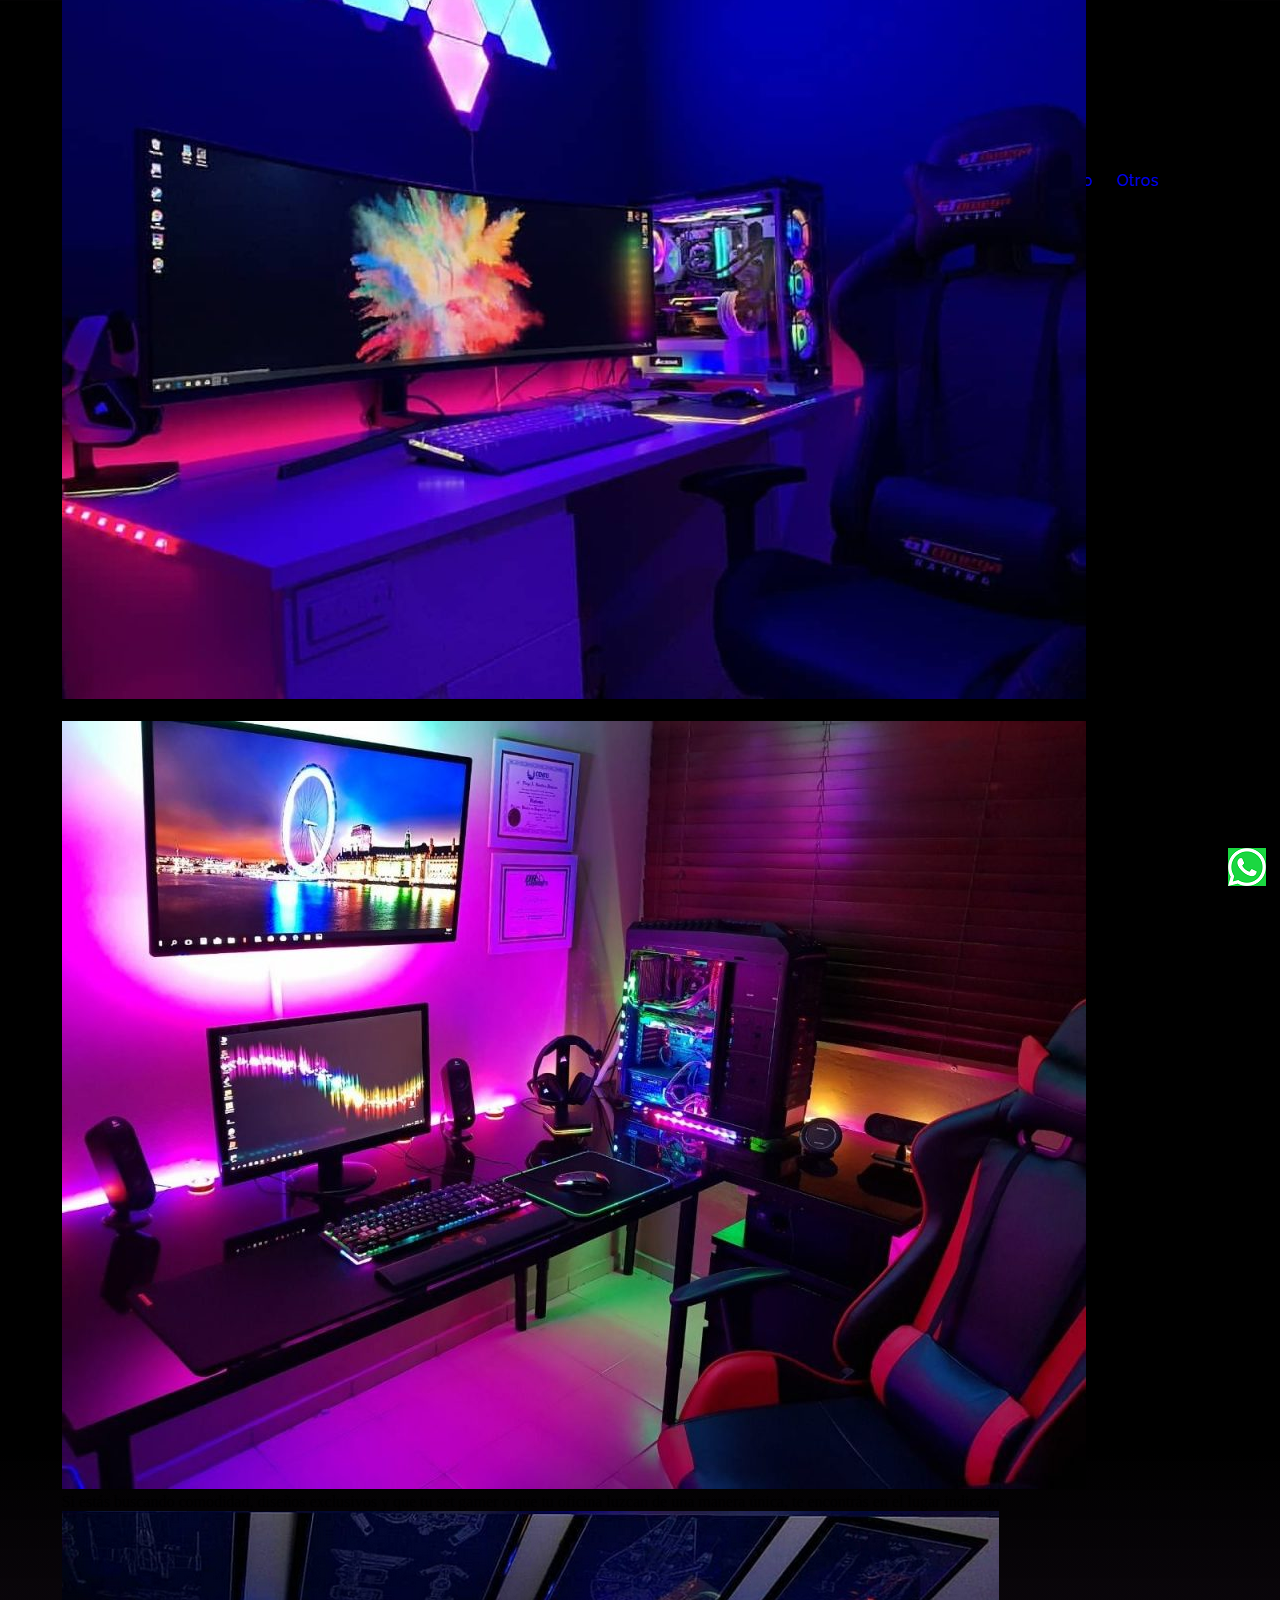
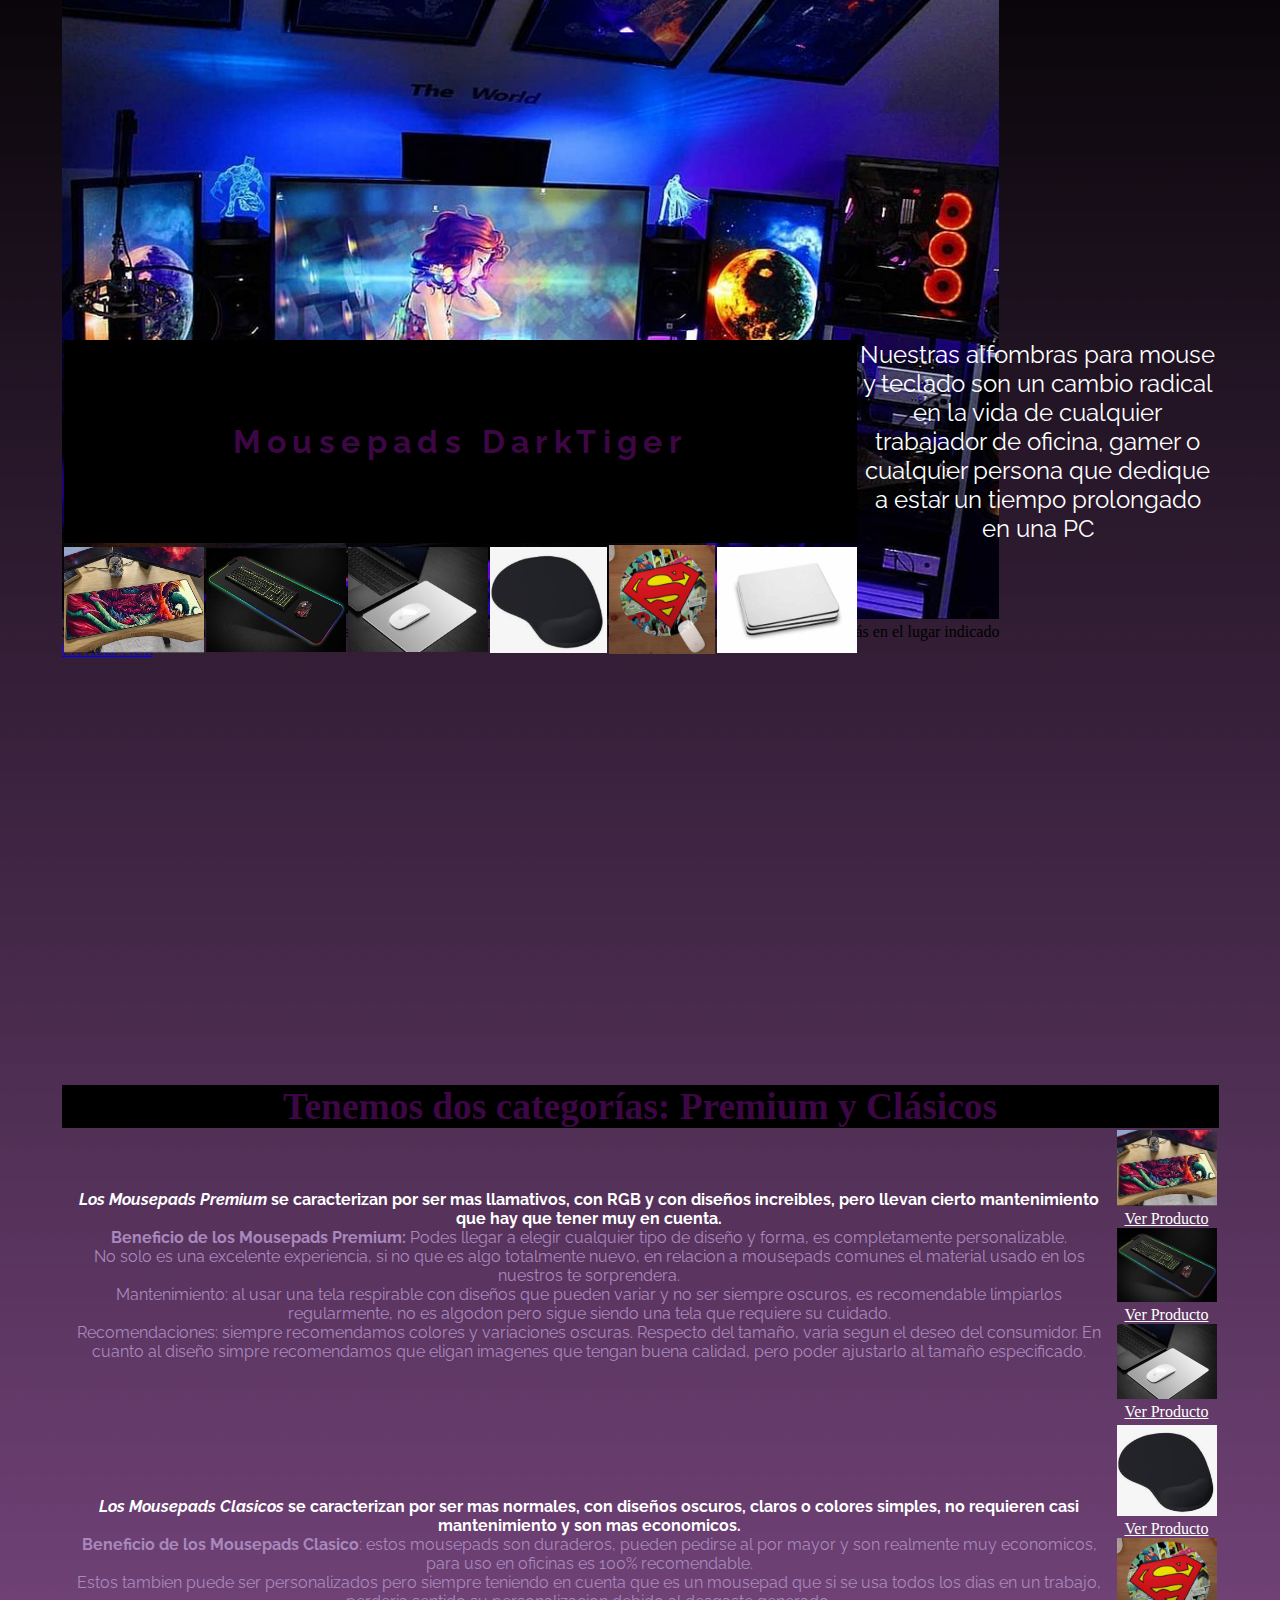
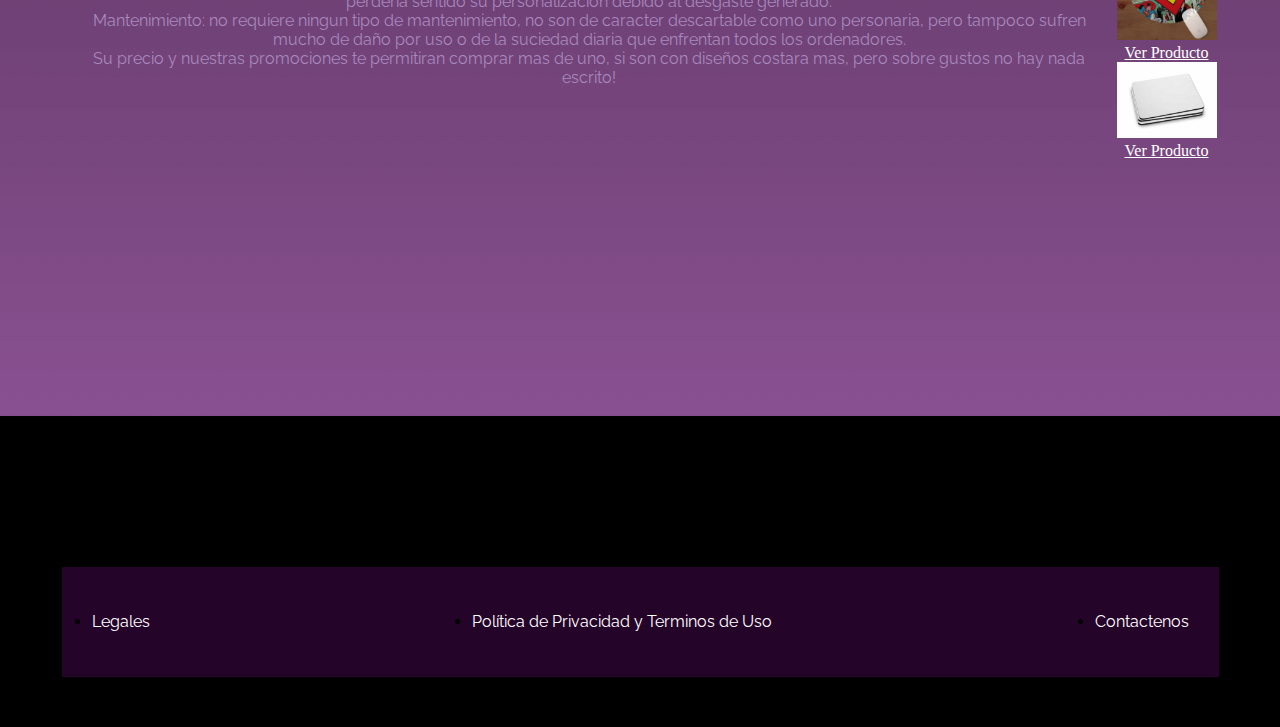
==== index.html @ 08ebccef "primer commit" ====
<!DOCTYPE html>
<html>
<head>
	<title>Home Darktiger</title>
	<meta charset=utf-8>
	<meta name=viewport content="width=device-width, initial-scale=1, shrink-to-fit=no">
	<meta content="Nuestras alfombras para mouse y teclado son un cambio radical en la vida de cualquier trabajor de oficina, gamer o cualquier persona que dedique a estar un tiempo prolongado en una PC" name="description">
	<meta property="og:description" content="Nuestras alfombras para mouse y teclado son un cambio radical en la vida de cualquier trabajor de oficina, gamer o cualquier persona que dedique a estar un tiempo prolongado en una PC" name="description">
	<meta content="Mousepads Darktiger" name="author">
	<meta name="distribution" content="global">
	<meta property="og:image" content="file:///C:/Users/Namg/Desktop/Programacion/Programacion/Clases/Clase11/imagenesMousepads/salaGamer0.jpg">
	<link rel="stylesheet" href="https://cdn.jsdelivr.net/npm/bootstrap@4.6.0/dist/css/bootstrap.min.css" integrity="sha384-B0vP5xmATw1+K9KRQjQERJvTumQW0nPEzvF6L/Z6nronJ3oUOFUFpCjEUQouq2+l" crossorigin="anonymous">
	<link rel="stylesheet" type="text/css" href="css/estilos.css">
	<link rel="stylesheet" type="text/css" href="css/estilo.css">	
</head>
<body id="grilla1">
	<header id="header" class="fuenteR container">
		<div><a href="index.html"></a><img class="logo" src="imagenesMousepads/logo.png" alt="Logo"></div>
			<nav class="botonera fuenteM">
			   	<ul>
		    		<li><a href="index.html">Home</a></li>
			    	<li><a href="quienesSomos.html">Quienes somos</a></li>
			    	<li><a href="productos.html">Productos</a></li>
			    	<li><a href="contacto.html">Contacto</a></li>
			    	<li><a href="otros.html">Otros</a></li>
		   		</ul>
			</nav>
	</header>
	<div id="carouselExampleControls" class=" fondoA carousel slide container" data-ride="carousel">
		<div class="carousel-inner col-12">
	    	<div class="carousel-item active"><img src="imagenesMousepads/salaGamer0.jpg" class="d-block w-100" alt="..."></div>
	    	<div class="carousel-caption d-none d-md-block">
        	<p>Si estás buscando comodidad, diseños exclusivos y que tu set gamer o que tu oficina luzcan de una manera única, te encontrás en el lugar indicado</p>
    		</div>
	    	<div class="carousel-item"><img src="imagenesMousepads/salaGamer1.jpg" class="d-block w-100" alt="..."></div>
	    	<div class="carousel-caption d-none d-md-block">
        	<p>Si estás buscando comodidad, diseños exclusivos y que tu set gamer o que tu oficina luzcan de una manera única, te encontrás en el lugar indicado</p>
    		</div>
	    	<div class="carousel-item"><img src="imagenesMousepads/salaGamer2.png" class="d-block w-100" alt="..."></div>
	    	<div class="carousel-caption d-none d-md-block">
        	<p>Si estás buscando comodidad, diseños exclusivos y que tu set gamer o que tu oficina luzcan de una manera única, te encontrás en el lugar indicado</p>
    		</div>
       	</div>
	  	<a class="carousel-control-prev" href="#carouselExampleControls" role="button" data-slide="prev">
	    	<span class="carousel-control-prev-icon" aria-hidden="true"></span>
	    	<span class="sr-only">Previous</span>
	 	</a>
	 	<a class="carousel-control-next" href="#carouselExampleControls" role="button" data-slide="next">
	    	<span class="carousel-control-next-icon" aria-hidden="true"></span>
	    	<span class="sr-only">Next</span>
	 	</a>
	</div>
	<div class="imagenes">
		<table class="container"> 
			<thead>
				<tr class="row">
					<td colspan="6" class="centrado fuenteB fondoNegro container-fluid"><h1>Mousepads DarkTiger</h1></td>
					<td><h2 class="centrado fuenteR textoBlanco">Nuestras alfombras para mouse y teclado son un cambio radical en la vida de cualquier trabajador de oficina, gamer o cualquier persona que dedique a estar un tiempo prolongado en una PC</td></div>
				</tr>
			</thead>
			<tbody class="centrado">
				<tr class="container-fluid centrado row">
					<td class="p-1 ml-3 escala">
						<img width="140px" src="imagenesMousepads/Mousepad0.png" alt="Mousepad0">
					</td>
					<td class="p-1 escala">
						<img width="140px" src="imagenesMousepads/Mousepad1.png" alt="Mousepad1"><a href="Productos.html"></a>
					</td>
					<td class="p-1 escala">
						<img width="140px" src="imagenesMousepads/Mousepad2.jpg" alt="Mousepad2">
					</td>
					<td class="p-1 escala">
						<img width="117px" src="imagenesMousepads/Mousepad3.png" alt="Mousepad3">
					</td>
					<td class="p-1 escala">
						<img width="106px" src="imagenesMousepads/Mousepad4.png" alt="Mousepad4">
					</td>
					<td class="p1 escala">
						<img width="140px" class="mt-1" src="imagenesMousepads/Mousepad5.png" alt="Mousepad5">
					</td>
				</tr>
			</tbody>
		</table>
	</div>
	<div class="descripcion container row centrado">
		<div class="miEstilo centrado anexo titulo container-fluid"><h3><strong> Tenemos dos categorías: Premium y Clásicos</strong></h3></div>
		<div class="col-xs-12 col-sm-12 col-md-12 col-lg-12 col-xl-6">
			<table class="container-fluid">	
				<tbody>
					<tr>
						<td class="caja">
							<ul>
							    <li class="caja1__link--especial fuenteB"><em>Los Mousepads Premium</em> se caracterizan por ser mas llamativos, con RGB y con diseños increibles, pero llevan cierto mantenimiento que hay que tener muy en cuenta.</li>
							</ul>
							<ul class="caja1__link fuenteR">
						    	<li><strong>Beneficio de los Mousepads Premium:</strong> Podes llegar a elegir cualquier tipo de diseño y forma, es completamente personalizable.</li>
						    	<li>No solo es una excelente experiencia, si no que es algo totalmente nuevo, en relacion a mousepads comunes el material usado en los nuestros te sorprendera.</li>
						    	<li>Mantenimiento: al usar una tela respirable con diseños que pueden variar y no ser siempre oscuros, es recomendable limpiarlos regularmente, no es algodon pero sigue siendo una tela que requiere su cuidado.</li>
						    	<li>Recomendaciones: siempre recomendamos colores y variaciones oscuras. Respecto del tamaño, varia segun el deseo del consumidor. En cuanto al diseño simpre recomendamos que eligan imagenes que tengan buena calidad, pero poder ajustarlo al tamaño especificado.</li>
							</ul>
						</td>
						<td>
							<div><img class="escala" width="100px" src="imagenesMousepads/Mousepad0.png" alt="Mousepad3"></div>
							<div><a href="Productos.html" class="textoBlanco">Ver Producto</a></div>
						
							<div><img class="escala" width="100px" src="imagenesMousepads/Mousepad1.png" alt="Mousepad4"></div>
							<div><a href="Productos.html" class="textoBlanco">Ver Producto</a></div>
						
							<div><img class="escala" width="100px" src="imagenesMousepads/Mousepad2.jpg" alt="Mousepad5"></div>
							<div><a href="Productos.html" class="textoBlanco">Ver Producto</a></div>
						</td>
					</tr>
				</tbody>
			</table>
		</div>
		<div class="col-xs-12 col-sm-12 col-md-12 col-lg-12 col-xl-6">
			<table class="container-fluid">
				<tbody>
					<tr>
						<td class="caja">
							<ul>
								<li class="caja1__link--especial fuenteB"><em>Los Mousepads Clasicos</em> se caracterizan por ser mas normales, con diseños oscuros, claros o colores simples, no requieren casi mantenimiento y son mas economicos.</li>
							</ul>
							<ul class="caja1__link fuenteR">
						    	<li><strong>Beneficio de los Mousepads Clasico</strong>: estos mousepads son duraderos, pueden pedirse al por mayor y son realmente muy economicos, para uso en oficinas es 100% recomendable.</li>
						    	<li>Estos tambien puede ser personalizados pero siempre teniendo en cuenta que es un mousepad que si se usa todos los dias en un trabajo, perderia sentido su personalizacion debido al desgaste generado.</li>
						    	<li>Mantenimiento: no requiere ningun tipo de mantenimiento, no son de caracter descartable como uno personaria, pero tampoco sufren mucho de daño por uso o de la suciedad diaria que enfrentan todos los ordenadores.</li>
						    	<li>Su precio y nuestras promociones te permitiran comprar mas de uno, si son con diseños costara mas, pero sobre gustos no hay nada escrito!</li>
							</ul>
						</td>
						<td>
							<div><img class="escala" width="100px" src="imagenesMousepads/Mousepad3.png" alt="Mousepad3"></div>
							<div><a href="Productos.html" class="textoBlanco">Ver Producto</a></div>					
							<div><img class="escala" width="100px" src="imagenesMousepads/Mousepad4.png" alt="Mousepad4"></div>
							<div><a href="Productos.html" class="textoBlanco">Ver Producto</a></div>					
							<div><img class="escala" width="100px" src="imagenesMousepads/Mousepad5.png" alt="Mousepad5"></div>
							<div><a href="Productos.html" class="textoBlanco">Ver Producto</a></div>
						</td>
					</tr>
				</tbody>
			</table>
		</div>
	</div>
		<footer class="container">
			<div class="col-12">
				<table>
					<tbody>
						<ul class="footer row fuenteR">
						    <li><a href="#" class="col-xs-12 col-sm-4 col-md-4 col-lg-4 col-xl-4">Legales</a></li>
						    <li><a href="#" class="col-xs-12 col-sm-4 col-md-4 col-lg-4 col-xl-4">Política de Privacidad y Terminos de Uso</a></li>
						    <li><a href="contacto.html" class="col-xs-12 col-sm-4 col-md-4 col-lg-4 col-xl-4">Contactenos</a></li>
						</ul>
					</tbody>
				</table>
			</div>
		</footer>
	<div class="icono boton">
	<a href="#"></a><img src="imagenesMousepads/wp.png" alt="wp">
	</div>
	<script src="https://code.jquery.com/jquery-3.5.1.slim.min.js" integrity="sha384-DfXdz2htPH0lsSSs5nCTpuj/zy4C+OGpamoFVy38MVBnE+IbbVYUew+OrCXaRkfj" crossorigin="anonymous"></script>
    <script src="https://cdn.jsdelivr.net/npm/bootstrap@4.6.0/dist/js/bootstrap.bundle.min.js" integrity="sha384-Piv4xVNRyMGpqkS2by6br4gNJ7DXjqk09RmUpJ8jgGtD7zP9yug3goQfGII0yAns" crossorigin="anonymous"></script>
</body>
</html>
---- css/estilos.css ----
.contenedor1 { width: 100%; }

.contenedor1 .centrado1 { text-align: center; margin: auto; justify-content: center; }

.contenedor1 .centrado1 h3 { margin-bottom: 1rem; }

body { background-color: linear-gradient(to bottom, black 40%, #590964b5 100%); }

.cajaHijo { width: 100%; padding: 10px; display: flex; flex-wrap: wrap; align-content: center; box-sizing: border-box; justify-content: center; }

.cajaHijo td { padding: 5px; }

.caja { margin: 10px 1px 10px 1px; padding: 10px; height: 100%; }

.caja .caja1__link { color: #a888bd; list-style: none; text-decoration: none; }

.caja .caja1__link--especial { color: white; list-style: none; text-decoration: none; }

.formulario { margin: 10px 5px 10px 5px; padding: 1em; display: flex; flex-wrap: wrap; flex-direction: row; justify-content: center; }

.formulario .formulario__link { width: 100%; padding: 10px; display: flex; flex-wrap: wrap; align-content: center; box-sizing: border-box; justify-content: center; }

.formulario .formulario__link--especial { color: black; }

.banner { background-image: url("../imagenesMousepads/salaGamer0.jpg"); min-height: 500px; background-size: cover; background-repeat: none; background-position: center; grid-area: fondoA; overflow: hidden; animation-name: fondoA; animation-iteration-count: 1; animation-timing-function: linear; animation-duration: 5s; animation-fill-mode: forwards; }

.cajaHijo { width: 100%; padding: 10px; display: flex; flex-wrap: wrap; align-content: center; box-sizing: border-box; justify-content: center; }

.cajaHijo td { padding: 5px; }

miCol-1 { width: 8.33333%; }

miCol-2 { width: 16.66667%; }

miCol-3 { width: 25%; }

miCol-4 { width: 33.33333%; }

miCol-5 { width: 41.66667%; }

miCol-6 { width: 50%; }

miCol-7 { width: 58.33333%; }

miCol-8 { width: 66.66667%; }

miCol-9 { width: 75%; }

miCol-10 { width: 83.33333%; }

miCol-11 { width: 91.66667%; }

miCol-12 { width: 100%; }

#header .logo { width: 350px; margin-left: 30px; }

#header .logo img { display: block; width: 40%; }

.botonera { color: #590964b5; }

.botonera ul { list-style: none; margin-right: 50px; }

.botonera ul li { display: inline-block; }

.botonera a { text-decoration: none; font-size: 1em; padding: 0 10px; }

.fuente { color: white; font-size: 0.8em; }

.fuente ul { text-align: center; line-height: 1.5; text-decoration: none; }

.fuente ol { line-height: 1.5; }

.footer { background: #59096469; padding: 30px; display: flex; flex: 2 2 10%; margin-bottom: 50px; line-height: 50px; justify-content: space-between; }

.footer a { list-style: none; text-decoration: none; color: white; }
---- css/estilo.css ----
@import url('https://fonts.googleapis.com/css2?family=Raleway:wght@400;500;700&display=swap');
*{
	margin: 0px;
	padding: 0px;
}
h1{
	color: #590964b5;
	width: 100%;
	letter-spacing: 0.2em;
}
body{
	background: linear-gradient(to bottom, black 40%, #590964b5 100%);
	margin-right: 5%;
	margin-left: 5%;
}
#grilla{
	display: grid;
	grid-template-areas:
	"header header"
	"fondoA fondoA"
	"infoA infoB"
	"infoC infoD"
	"video video"
	"footer footer"
	;
	grid-template-rows: 5% 15% 10% 10% 15% 5%;
	grid-row-gap: 150px;
	align-items: center;
	justify-content: center;
}
#grilla1{
	display: grid;
	grid-template-areas:
	"header header"
	"fondoA fondoA"
	"imagenes imagenes"
	"titulo titulo"	
	"descripcion descripcion"
	"footer footer"
	;
	grid-template-rows: 10% 40% 15% 5% 25% 20%;
	grid-template-columns: 50% 50%;
	grid-column-gap: 5px;
	grid-row-gap: 10px;
	align-items: center;
	justify-content: center;
}
#grilla2{
	display: grid;
	grid-template-areas:
	"header header"
	"fondoA fondoA"
	"historia historia"	
	"footer footer"
	;
	grid-template-rows: 5% 50% 30% 10%;
	grid-row-gap: 10px;
	align-items: center;
	justify-content: center;
}
#grilla3{
	display: grid;
	grid-template-areas:
	"header header"
	"fondoA fondoA"
	"productos productos"
	"footer footer"
	;
	grid-template-rows: 5% 15% 40% 10%;
	grid-row-gap: 150px;
	align-items: center;
	justify-content: center;
}
nav{
	grid-area: nav;
}
header{
	grid-area: header;
	background-color: black;
	min-height: 5em;
	display: flex;
	flex-direction: row;
	justify-content: space-between;
	align-self: stretch;
	align-items: center;
}
.fondoA{
	grid-area: fondoA;
}
.infoA{
	padding: 10px;
	margin: 10px;
	grid-area: infoA;
}
.infoB{
	padding: 10px;
	margin: 10px;
	grid-area: infoB;
}
.infoC{
	padding: 10px;
	margin: 10px;
	grid-area: infoC;
}
.infoD{
	padding: 10px;
	margin: 10px;
	grid-area: infoD;
}
.video{
	grid-area: video;
	justify-content: center;
	align-items: center;
}
.historia1{
	grid-area: historia;
}
.historia1{
	margin: 10px;
	padding: 10px;
}
.productos{
	grid-area: productos;
}
.descripcion{
	grid-area: descripcion;
}
.historia{
	grid-area: historia;
}
.titulo{
	grid-area: titulo;
}
.imagenes{
	grid-area: imagenes;
}
.escala:hover{
	scale: 1.01;
}
footer{	
	grid-area: footer;
	width: 100%;
}
@media only screen and (min-width: 768px){
	body{
		background: linear-gradient(to bottom, black 40%, #590964b5 100%);
		color: black;
	}
}
@media only screen and (min-width: 1024px){
	body{
		background: linear-gradient(to bottom, black 40%, #590964b5 100%);
		color: black;
	}
}
@media only screen and (min-width: 1200px){
	body{
		background: linear-gradient(to bottom, black 40%, #590964b5 100%);
		color: black;
	}
}
.fuenteR{
	font-family: 'Raleway', sans-serif;
	font-weight: 400;
}
.fuenteM{
	font-family: 'Raleway', sans-serif;
	font-weight: 500;
}
.fuenteB{
	font-family: 'Raleway', sans-serif;
	font-weight: 700;
}
.anchoAlto{
	width: 100%;
	align-content: center;
	margin-right: 10%;
}
.miEstilo{
	font-size: 32px;
	color: ;
}
.anexo{
	margin-top: 2em;
	font-size: 2em;
	color: #590964b5;
	background-color: black;
}
.centrado{
	text-align: center;
	margin: auto;
	justify-content: center;
}
.alejado li{
	text-align: center;
	justify-content: space-between;
}
@keyframes fondoA{
	0%{
        transform: scale(1);
	}
	100%{
        transform: scale(1.028);
	}
}
.fondoNegro{
	background-color: black;
}
.fondoContactos{
	color: white;
}
.orden{
	margin: 10px 5px 10px 5px;
	display: flex;
	flex-wrap: wrap;
	flex-direction: row;
	justify-content: left;
}
.orden1{
	margin: 10px 5px 10px 5px;
	padding: 1em;
	display: flex;
	flex-wrap: wrap;
	flex-direction: row;
	justify-content: center;
}
.borde{
	border-bottom: 20px solid#000;
}
.bordeFino{
	border-bottom: 5px solid#000;
}
.textoBlanco{
	color: white;
}

.icono{
	margin: 0.1%;
	float: right;
	right: 1%;
	box-sizing: border-box;
	position: fixed;
	z-index: 100;
	bottom: 1%;
	cursor: pointer;
}
.boton:hover{
    transform: rotate(15deg);
}
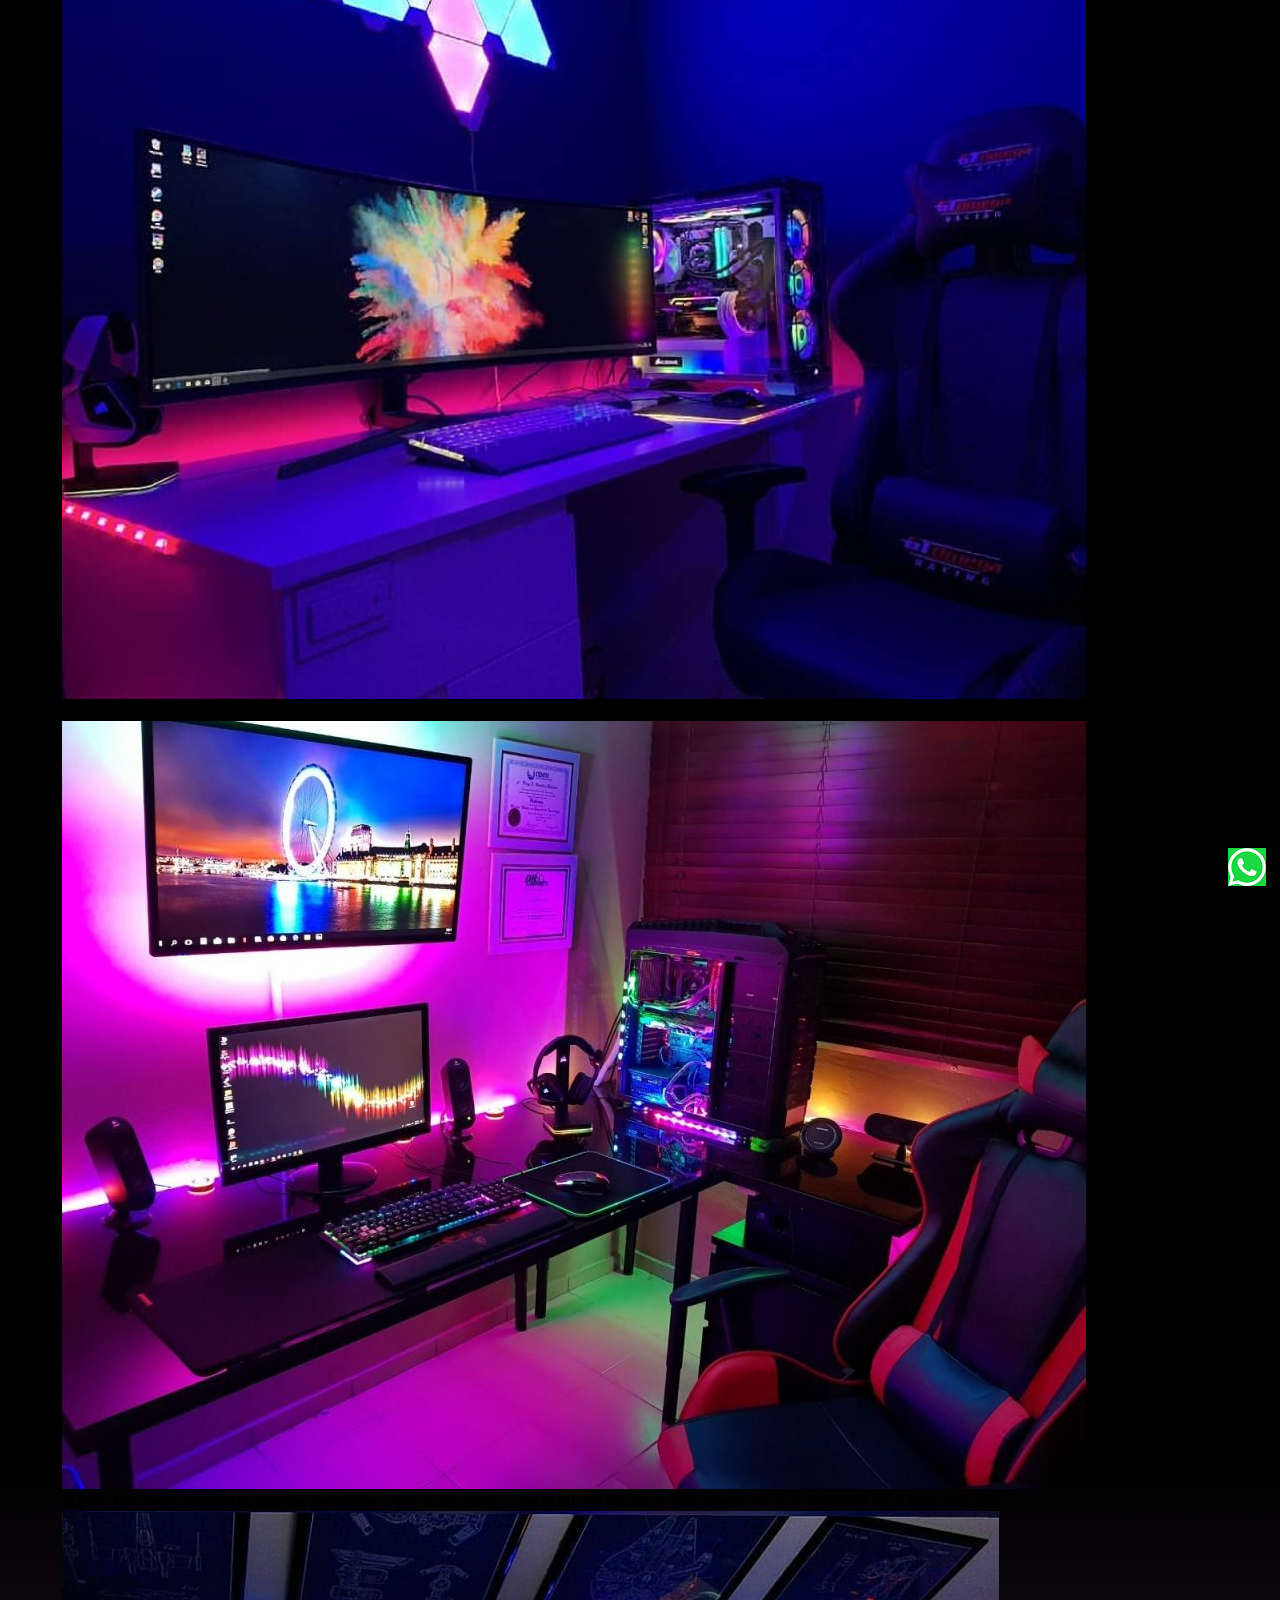
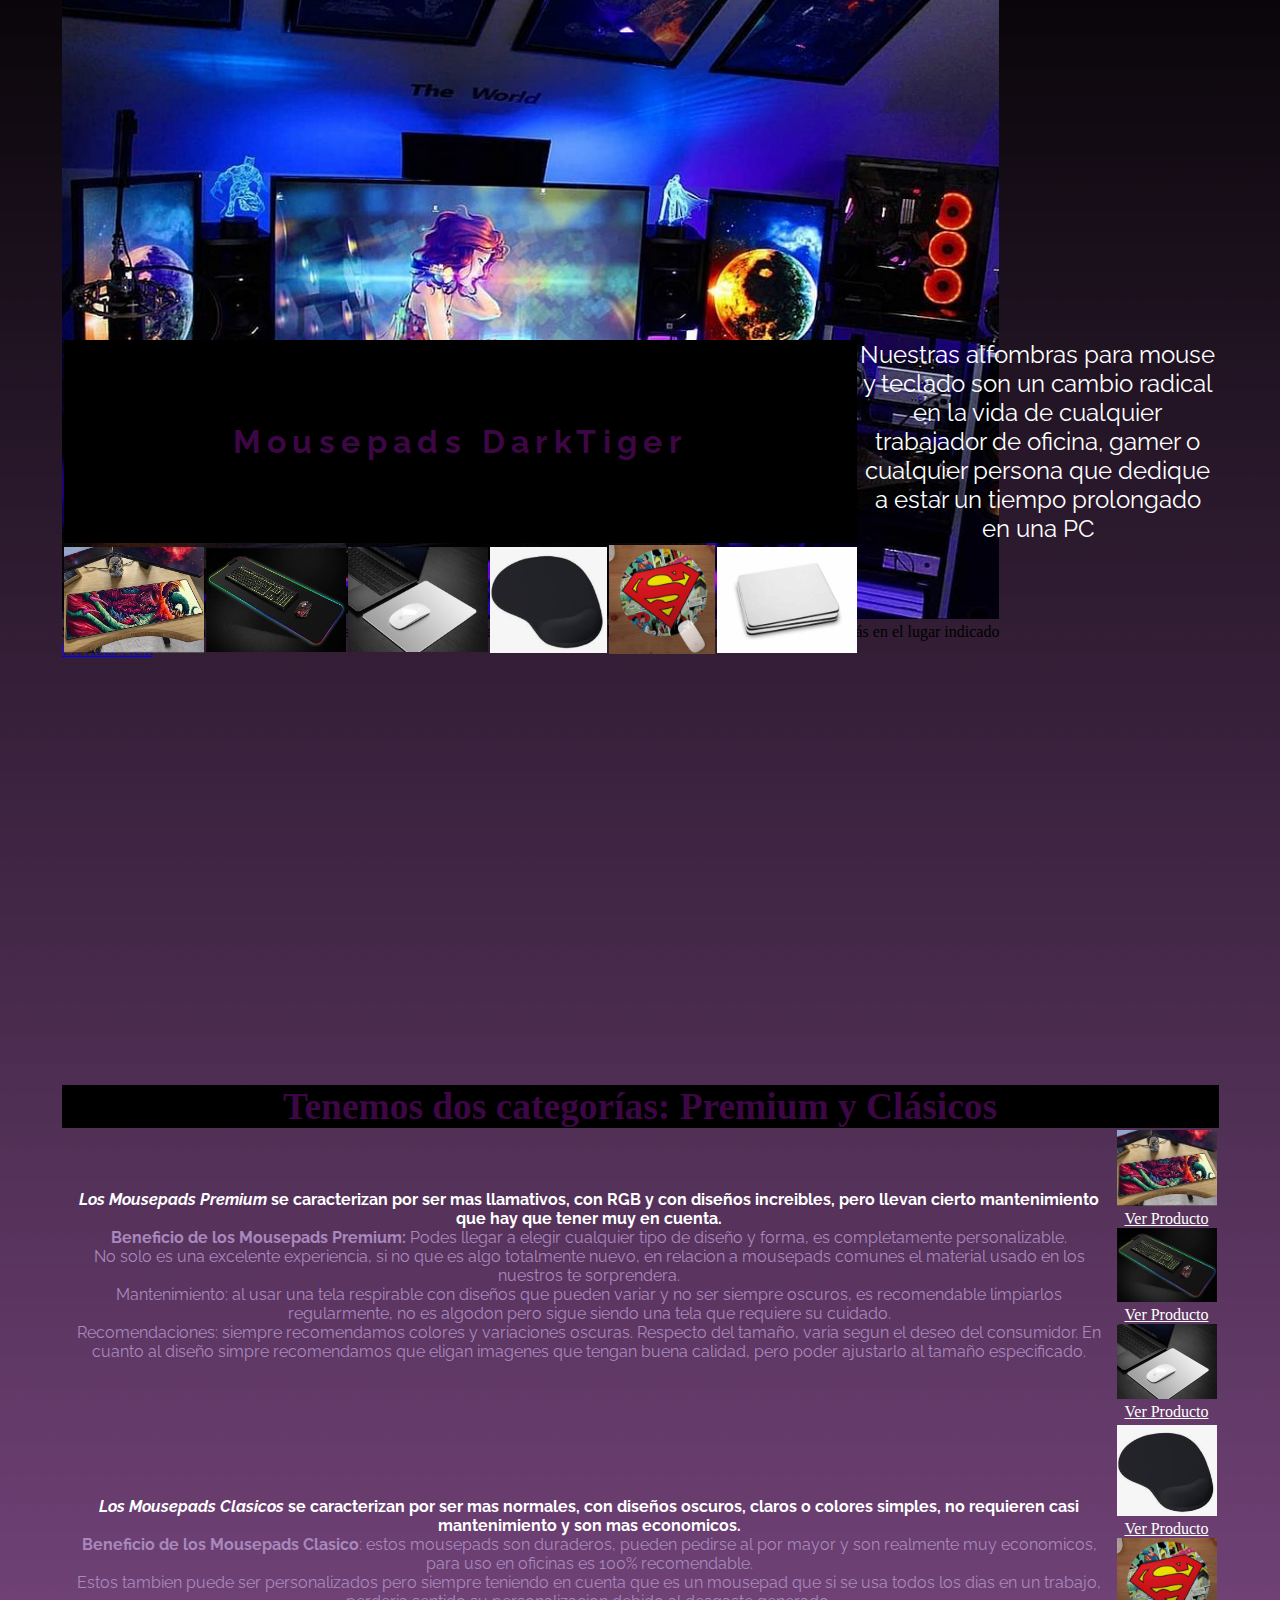
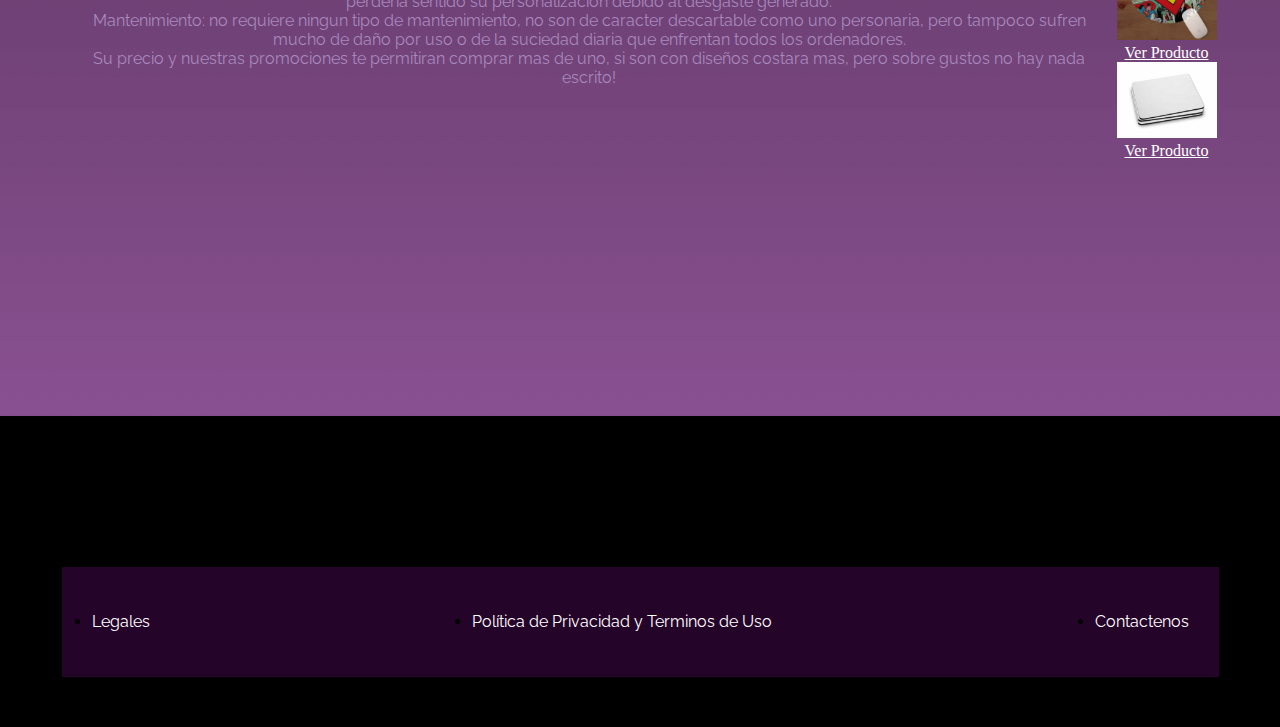
==== commit 8c893e0c: "Entrega" ====
--- a/index.html
+++ b/index.html
@@ -14,7 +14,7 @@
 	<link rel="stylesheet" type="text/css" href="css/estilo.css">	
 </head>
 <body id="grilla1">
-	<header id="header" class="fuenteR container">
+	<header id="header" class="fuenteR container centrado row">
 		<div><a href="index.html"></a><img class="logo" src="imagenesMousepads/logo.png" alt="Logo"></div>
 			<nav class="botonera fuenteM">
 			   	<ul>
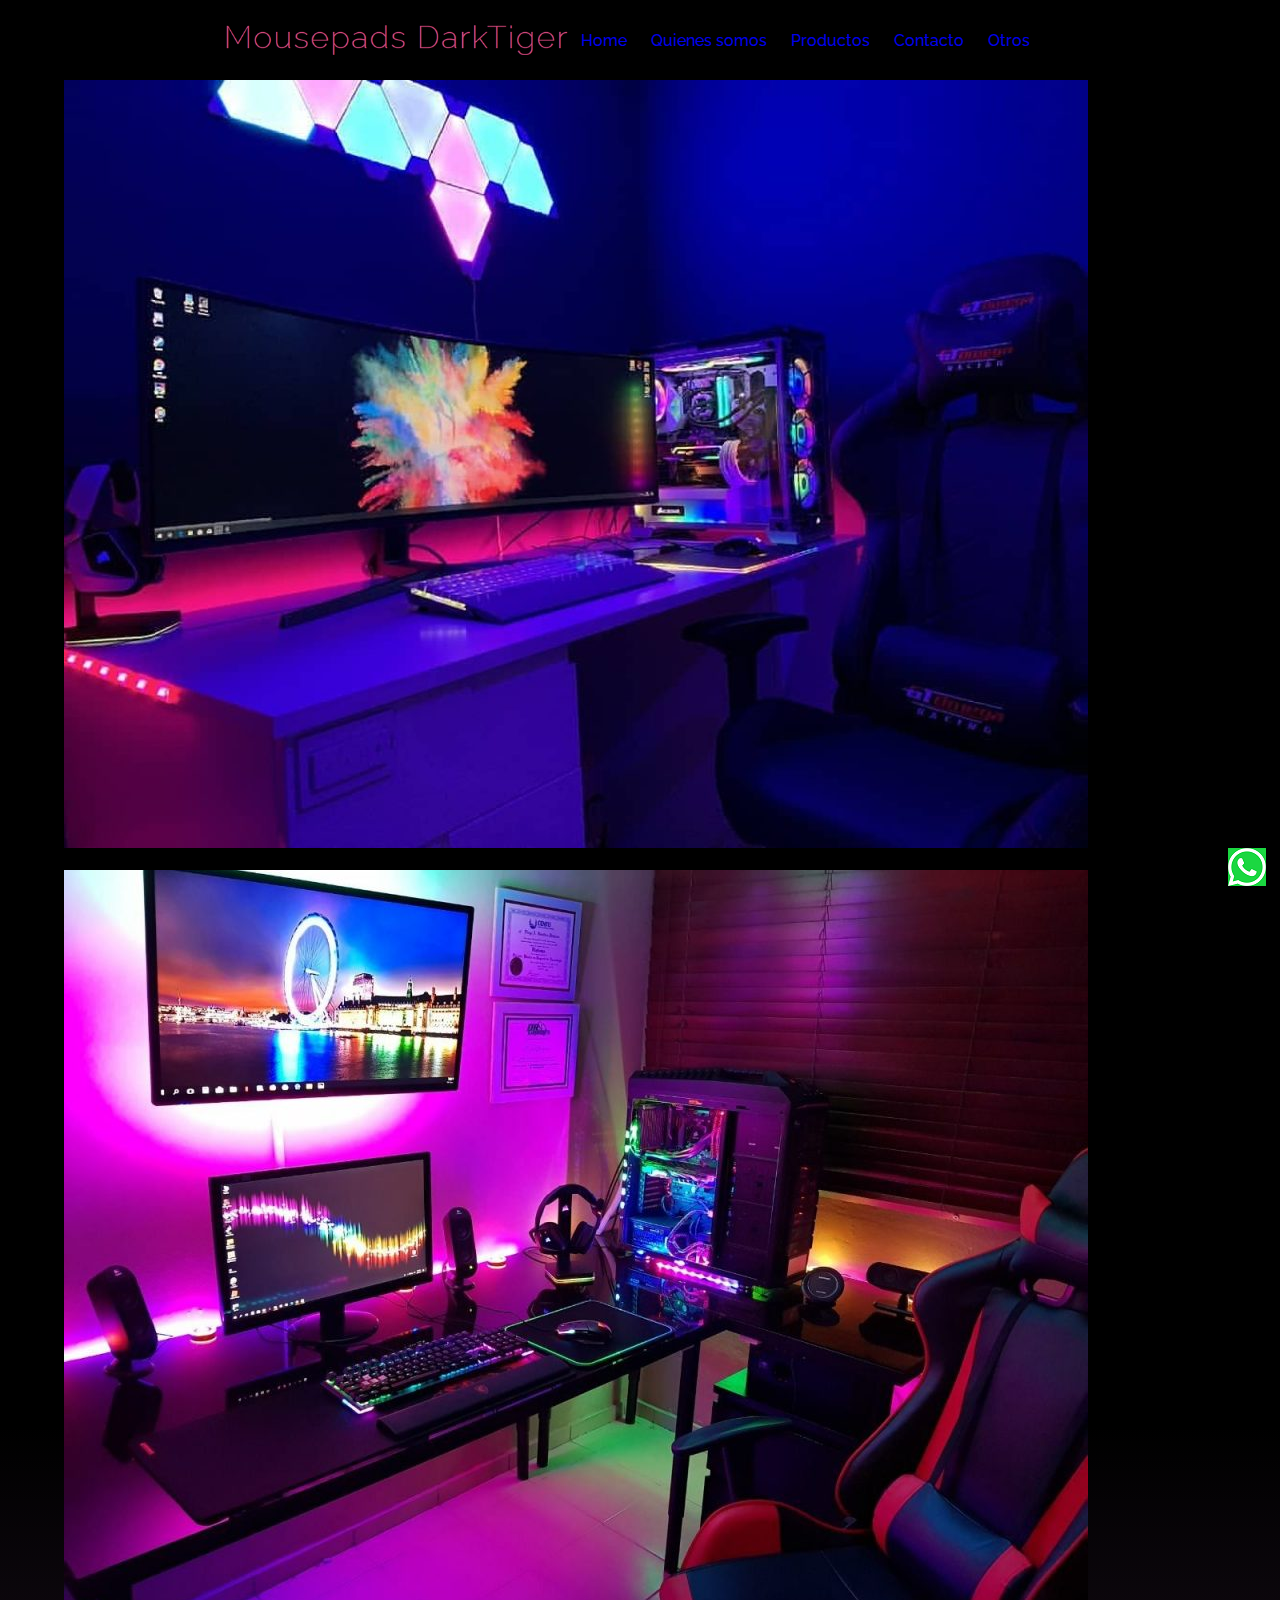
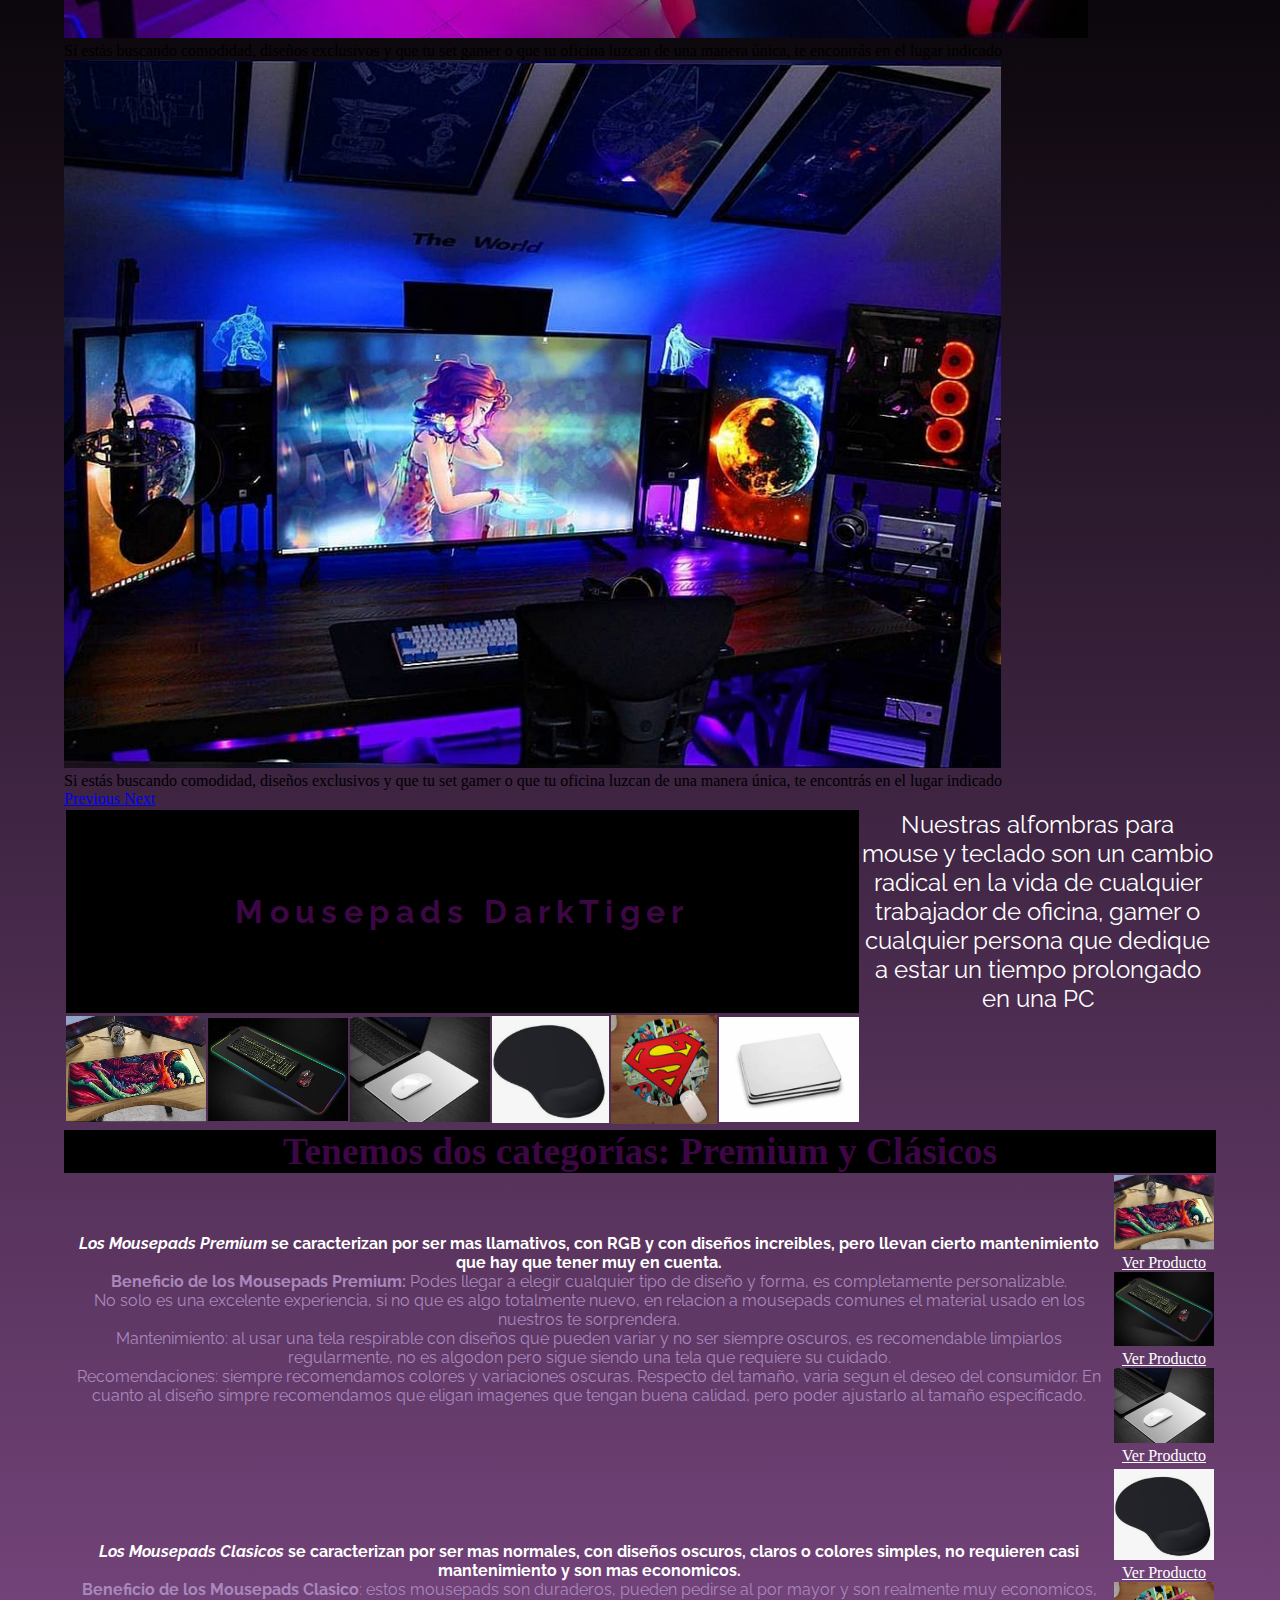
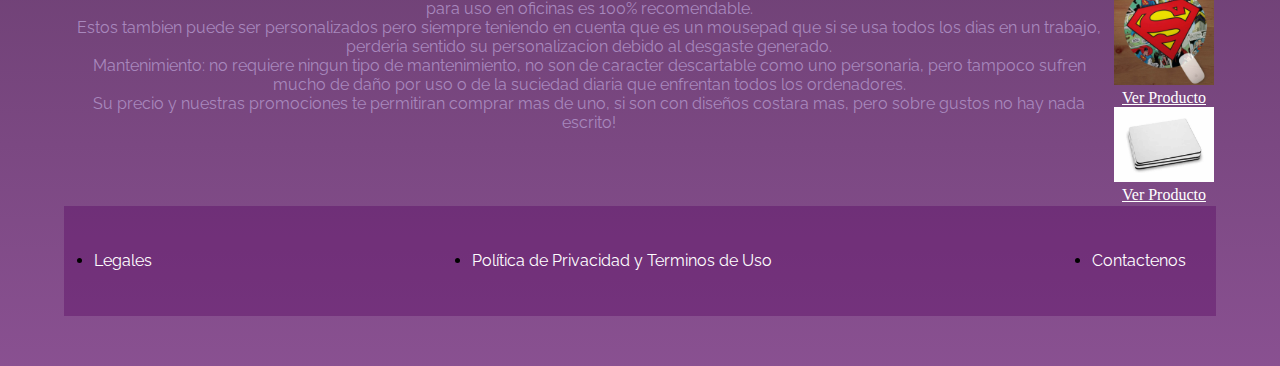
==== commit 557f6eaf: "Entrega15" ====
--- a/index.html
+++ b/index.html
@@ -13,7 +13,7 @@
 	<link rel="stylesheet" type="text/css" href="css/estilos.css">
 	<link rel="stylesheet" type="text/css" href="css/estilo.css">	
 </head>
-<body id="grilla1">
+<body>
 	<header id="header" class="fuenteR container centrado row">
 		<div><a href="index.html"></a><img class="logo" src="imagenesMousepads/logo.png" alt="Logo"></div>
 			<nav class="botonera fuenteM">
--- a/css/estilo.css
+++ b/css/estilo.css
@@ -13,64 +13,6 @@
 	margin-right: 5%;
 	margin-left: 5%;
 }
-#grilla{
-	display: grid;
-	grid-template-areas:
-	"header header"
-	"fondoA fondoA"
-	"infoA infoB"
-	"infoC infoD"
-	"video video"
-	"footer footer"
-	;
-	grid-template-rows: 5% 15% 10% 10% 15% 5%;
-	grid-row-gap: 150px;
-	align-items: center;
-	justify-content: center;
-}
-#grilla1{
-	display: grid;
-	grid-template-areas:
-	"header header"
-	"fondoA fondoA"
-	"imagenes imagenes"
-	"titulo titulo"	
-	"descripcion descripcion"
-	"footer footer"
-	;
-	grid-template-rows: 10% 40% 15% 5% 25% 20%;
-	grid-template-columns: 50% 50%;
-	grid-column-gap: 5px;
-	grid-row-gap: 10px;
-	align-items: center;
-	justify-content: center;
-}
-#grilla2{
-	display: grid;
-	grid-template-areas:
-	"header header"
-	"fondoA fondoA"
-	"historia historia"	
-	"footer footer"
-	;
-	grid-template-rows: 5% 50% 30% 10%;
-	grid-row-gap: 10px;
-	align-items: center;
-	justify-content: center;
-}
-#grilla3{
-	display: grid;
-	grid-template-areas:
-	"header header"
-	"fondoA fondoA"
-	"productos productos"
-	"footer footer"
-	;
-	grid-template-rows: 5% 15% 40% 10%;
-	grid-row-gap: 150px;
-	align-items: center;
-	justify-content: center;
-}
 nav{
 	grid-area: nav;
 }
@@ -83,9 +25,6 @@
 	justify-content: space-between;
 	align-self: stretch;
 	align-items: center;
-}
-.fondoA{
-	grid-area: fondoA;
 }
 .infoA{
 	padding: 10px;
@@ -113,26 +52,8 @@
 	align-items: center;
 }
 .historia1{
-	grid-area: historia;
-}
-.historia1{
 	margin: 10px;
 	padding: 10px;
-}
-.productos{
-	grid-area: productos;
-}
-.descripcion{
-	grid-area: descripcion;
-}
-.historia{
-	grid-area: historia;
-}
-.titulo{
-	grid-area: titulo;
-}
-.imagenes{
-	grid-area: imagenes;
 }
 .escala:hover{
 	scale: 1.01;
